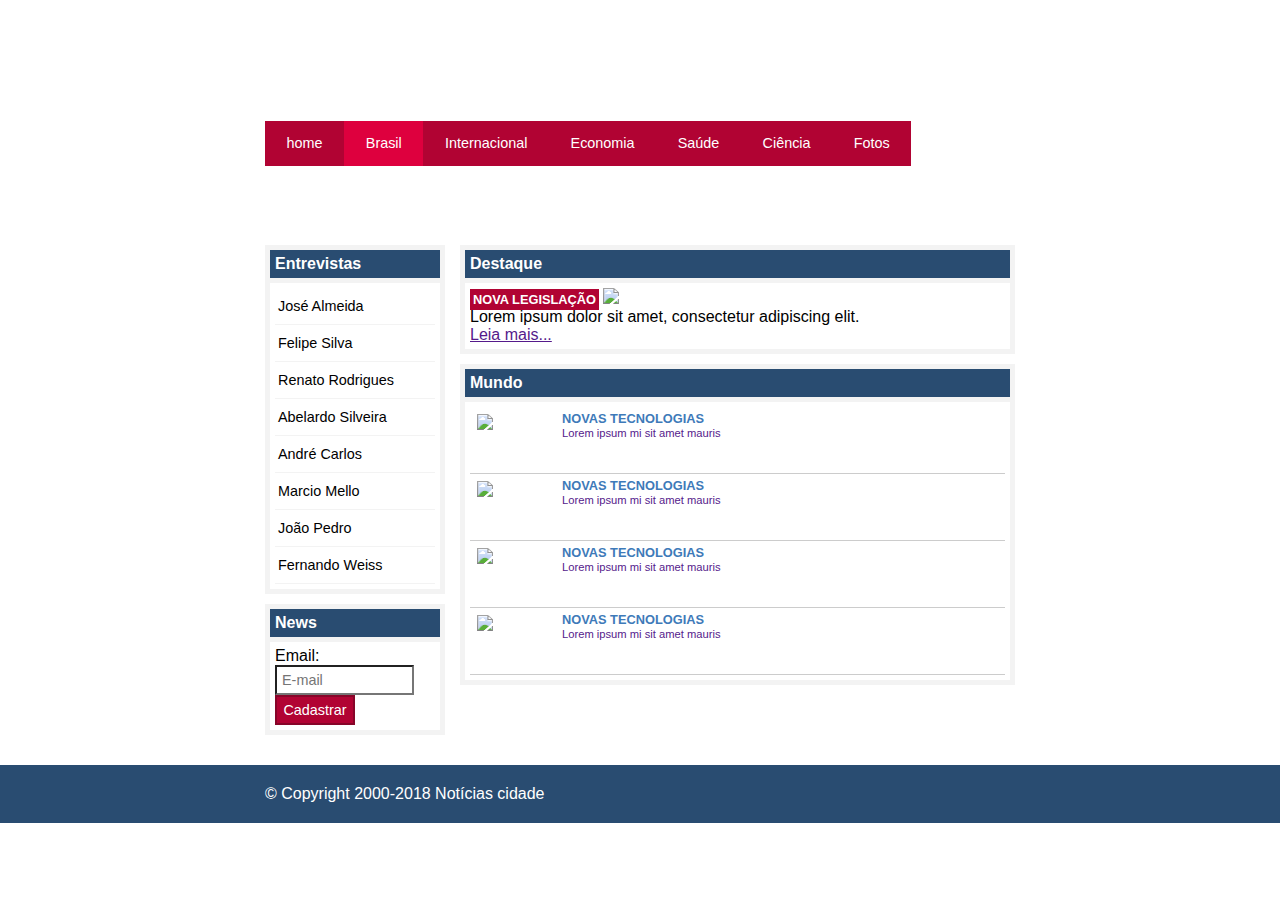
==== brasil.html @ 6afe65d1 "add paginas brasil,fotos,nova-legislacao" ====
<!DOCTYPE html>
<html>
<head>
	<title>Notícias cidade - seu site de notícias</title>
	<meta charset="utf-8">

	<link rel="stylesheet" type="text/css" href="css/estilo.css">
</head>
<body id="duas-colunas" class="brasil">
	<!-- Inicio do container -->
	<div id="container">
		<!-- Inicio do topo -->
		<div id="topo">
			<h1 class="logo">Notícias cidade</h1>

			<ul id="navegacao">
				<li class="primeiro">
					<a id="home" href="index.html">home</a>
				</li>
				<li>
					<a id="brasil" href="brasil.html">Brasil</a>
				</li>
				<li>
					<a id="internacional" href="internacional.html">Internacional</a>
				</li>
				<li>
					<a id="economia" href="economia.html">Economia</a>
				</li>
				<li>
					<a id="saude" href="saude.html">Saúde</a>
				</li>
				<li>
					<a id="ciencia" href="ciencia.html">Ciência</a>
				</li>
				<li>
					<a id="fotos" href="fotos.html">Fotos</a>
				</li>
			</ul>
		</div> <!--fim do topo -->

		<!-- Inicio conteudo -->
		<div id="conteudo">

			<div id="primario">

				<div class="caixa destaque">
					<h2>Destaque</h2>
					<div class="caixa-conteudo">
						<h3>Nova legislação</h3>
						<img src="img/imagens/taxi.jpg" width="100%">
						<p>Lorem ipsum dolor sit amet, consectetur adipiscing elit.</p>
						<a href="">Leia mais...</a>
					</div>
				</div>

				<!-- Inicio Lista noticias -->

				<div class="caixa">
					<h2>Mundo</h2>
					<div class="caixa-conteudo">
						<ul id="lista-noticias">
							<li>
								<a href="">
									<img src="img/imagens/tecnologia.jpg" width="80">
									<h3>Novas tecnologias</h3>
									<p>Lorem ipsum mi sit amet mauris</p>
								</a>
							</li>
							<li>
								<a href="">
									<img src="img/imagens/tecnologia.jpg" width="80">
									<h3>Novas tecnologias</h3>
									<p>Lorem ipsum mi sit amet mauris</p>
								</a>
							</li>
							<li>
								<a href="">
									<img src="img/imagens/tecnologia.jpg" width="80">
									<h3>Novas tecnologias</h3>
									<p>Lorem ipsum mi sit amet mauris</p>
								</a>
							</li>
							<li>
								<a href="">
									<img src="img/imagens/tecnologia.jpg" width="80">
									<h3>Novas tecnologias</h3>
									<p>Lorem ipsum mi sit amet mauris</p>
								</a>
							</li>
						</ul>
					</div>
				</div>

			</div> <!-- Fim Lista noticias -->

			
			<!-- Inicio lateral -->
			<div id="lateral">

				<div class="caixa">
					<h2>Entrevistas</h2>
					<div class="caixa-conteudo">
						<ul>
							<li><a href="">José Almeida</a></li>
							<li><a href="">Felipe Silva</a></li>
							<li><a href="">Renato Rodrigues</a></li>
							<li><a href="">Abelardo Silveira</a></li>
							<li><a href="">André Carlos</a></li>
							<li><a href="">Marcio Mello</a></li>
							<li><a href="">João Pedro</a></li>
							<li><a href="">Fernando Weiss</a></li>
						</ul>
					</div>
				</div>

			<!-- News -->		
				<div class="caixa">
					<h2>News</h2>
					<div class="caixa-conteudo">
						<form>
							<div>
								<label for="email">Email:</label>
								<input id="email" type="text" name="email" placeholder="E-mail">
							</div>
							<div>
								<input class="submit" type="submit" value="Cadastrar">
							</div>
						</form>
					</div>
				</div>
			
			</div><!-- Fim lateral-->

		</div><!-- Fim conteudo -->


	</div><!-- fim /container -->

	<div id="container-rodape" style="clear: both;">
		<div id="rodape">

			&copy; Copyright 2000-2018 Notícias cidade

		</div>
	</div>
</body>
</html>
---- css/estilo.css ----
/* Estrutura do site */

* {
	margin: 0;
	padding: 0;
}

body {
	font-family: "Trebuchet MS", Helvetica, sans-serif;
	background: #fff url(../img/imagens/fundo.png) repeat-x top center;
}

#container {
	width: 750px;
	margin: 0 auto;
	/*border: 1px solid red;*/
}

#topo {
	height: 150px;
	background: url(../img/imagens/detalhe-topo.png) no-repeat right top;
	padding-top: 25px;
	/*border: 1px solid red;*/
}

.logo {
	width: 152px;
	height: 66px;
	background: url(../img/imagens/logo.png) no-repeat center;
	text-indent: -3000px;
}

/* Barra de navegação */
ul {
	margin: 0;
	padding: 0;
	list-style: none;
}

#topo ul {
	margin-top: 30px;
	background: #b10333;
	float: left;
}

#topo ul li {
	float: left;
}

#topo ul a {
	font-size: 0.9em;
	display: block;
	padding: 0.5em 1.5em;
	line-height: 2.1em;
	text-decoration: none;
	color: #fff;
	background: url(../img/imagens/divisor.png) no-repeat left center;

}

#topo ul .primeiro a {
	background: none;
}

#topo ul a:hover {
	color: #69001d;
}

body.home #navegacao a#home,
body.brasil #navegacao a#brasil,
body.internacional #navegacao a#internacional,
body.fotos #navegacao a#fotos
 {
	color: #fff;
	background: #de003e;
	cursor: text;
}

/* Configura layout de três colunas */
#conteudo {
	background: #f5f5f5;
	margin-top: 60px;
}   


#lateral {
	width: 180px;
	float: left;
	margin: 0 0 20px -750px;
}

#primario {
	width: 270px;
	float: left;
	margin: 0 0 20px 195px;
}

#duas-colunas #primario {
	width: 555px;
}

#uma-coluna #primario {
	width: 750px;
	margin: 0 0 20px 0;
}

#secundario {
	width: 270px;
	float: left;
	margin: 0 0 20px 15px;
}

.caixa {
	margin: 10px 0;
	padding: 5px;
	background: #f3f3f3 url(../img/imagens/fundo-caixa.png);
}

h2 {
	font-size: 1em;
	background-color: #294c71;
	color: #fff;
	padding: 5px;
}

.caixa-conteudo {
	padding: 5px;
	background: #fff;
	margin-top: 5px;
}

/* Formatar menus laterais */
#lateral ul a {
	font-size: 0.9em;
	padding: 3px;
	display: block;
	line-height: 30px;
	color: #000;
	text-decoration: none;
	border-bottom: 1px solid #f3f3f3;
}

#lateral ul a:hover {
	background: #f9f9f9 url(../img/imagens/marcador.png) no-repeat left center;
	padding-left: 20px;
	color: #a1a1a1;

}

label {
	display: block;
	cursor: pointer;
}

input {
	padding: 5px;
	width: 125px;
	font-size: 0.9em;
	background-color: #fff;
}

input.submit {
	width: 80px;
	color: #fff;
	background-color: #b10333;
	border: 2px solid #870529;
}

/* Formatando imagens */

img.imagem-principal {
	width: 98%
	border: 3px solid #dfdfdf;
}

/* Formatando cabeçalhos */
h3 {
	text-transform: uppercase;
	display: inline;
	font-size: 0.8em;
	padding: 3px;
}

.destaque h3 {
	background: #b10333;
	color: #fff;
}

.entrevista h3 {
	background: #de003e;
}

#lista-noticias li {
	padding: 2px;
	border-bottom: 1px solid #ccc;
	height: 62px;
}

#lista-noticias li a img {
	float: left;
	margin: 5px;
}

#lista-noticias li a {
	text-decoration: none;
}

#lista-noticias li a h3 {
	font-size: 0.8em;
	padding: 0;
	color: #3e7ab9;
}

#lista-noticias li a p {
	font-size: 0.7em;
}

#lista-noticias li:hover {
	background: #eee;
	cursor: pointer;
}

/* Rodape */
#container-rodape {
	background: #294c71;
	padding: 20px;
}

#rodape {
	width: 750px;
	margin: 0 auto;
	color: #fff;
}
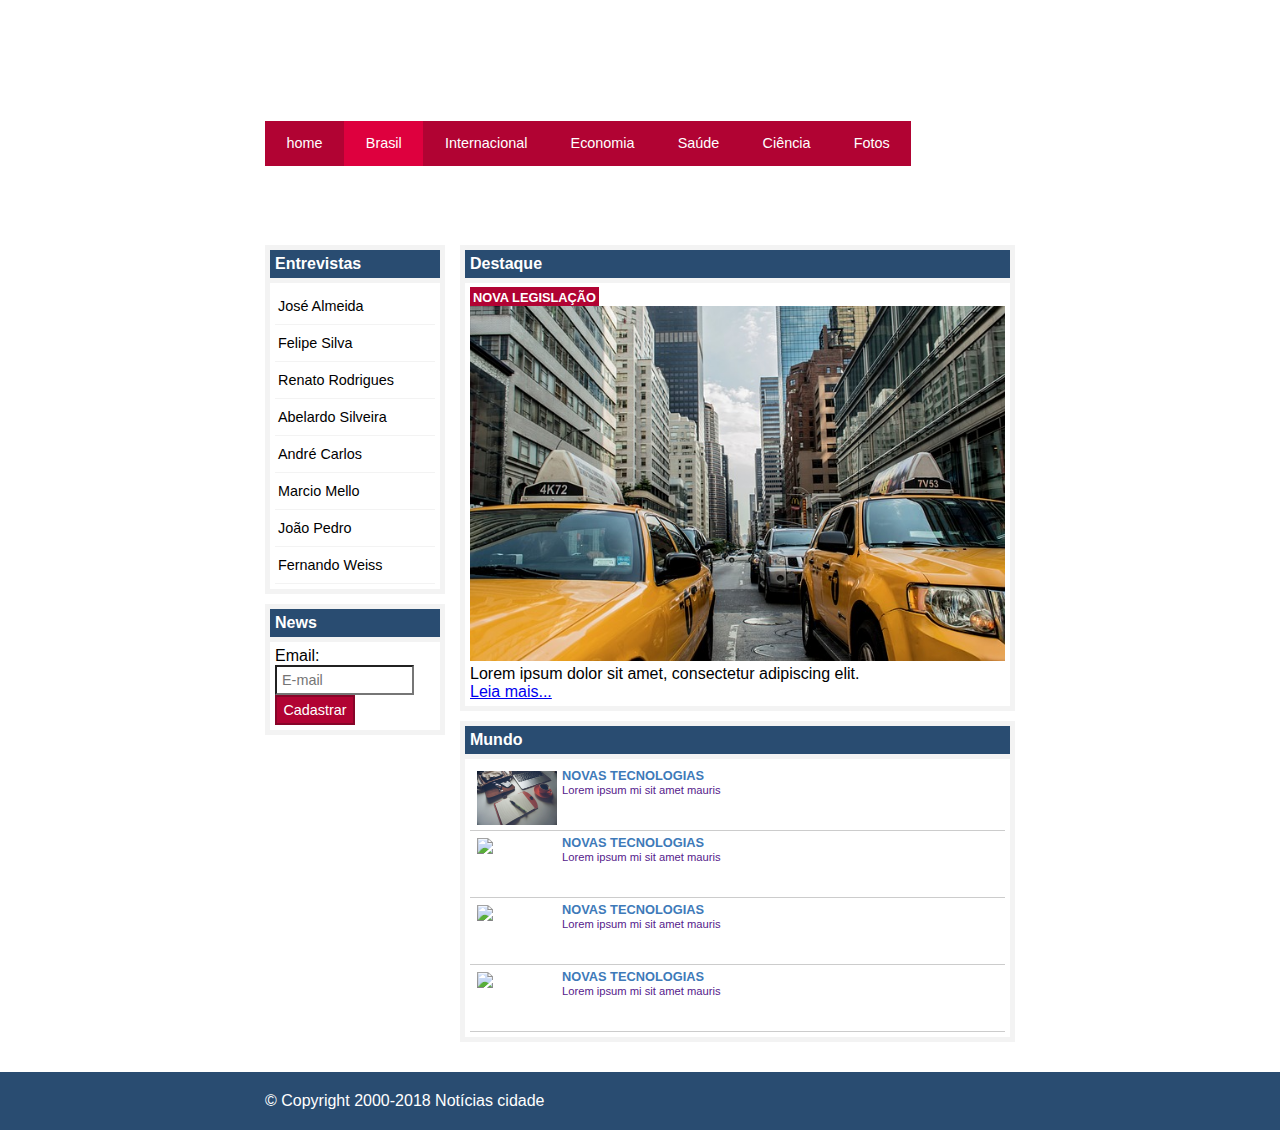
==== commit f4829b42: "update htmls" ====
--- a/brasil.html
+++ b/brasil.html
@@ -4,7 +4,7 @@
 	<title>Notícias cidade - seu site de notícias</title>
 	<meta charset="utf-8">
 
-	<link rel="stylesheet" type="text/css" href="css/estilo.css">
+	<link rel="stylesheet" type="text/css" href="https://vsamp.github.io/css/estilo.css">
 </head>
 <body id="duas-colunas" class="brasil">
 	<!-- Inicio do container -->
@@ -15,25 +15,25 @@
 
 			<ul id="navegacao">
 				<li class="primeiro">
-					<a id="home" href="index.html">home</a>
+					<a id="home" href="https://vsamp.github.io/index.html">home</a>
 				</li>
 				<li>
-					<a id="brasil" href="brasil.html">Brasil</a>
+					<a id="brasil" href="https://vsamp.github.io/brasil.html">Brasil</a>
 				</li>
 				<li>
-					<a id="internacional" href="internacional.html">Internacional</a>
+					<a id="internacional" href="">Internacional</a>
 				</li>
 				<li>
-					<a id="economia" href="economia.html">Economia</a>
+					<a id="economia" href="">Economia</a>
 				</li>
 				<li>
-					<a id="saude" href="saude.html">Saúde</a>
+					<a id="saude" href="">Saúde</a>
 				</li>
 				<li>
-					<a id="ciencia" href="ciencia.html">Ciência</a>
+					<a id="ciencia" href="">Ciência</a>
 				</li>
 				<li>
-					<a id="fotos" href="fotos.html">Fotos</a>
+					<a id="fotos" href="https://vsamp.github.io/fotos.html">Fotos</a>
 				</li>
 			</ul>
 		</div> <!--fim do topo -->
@@ -47,9 +47,9 @@
 					<h2>Destaque</h2>
 					<div class="caixa-conteudo">
 						<h3>Nova legislação</h3>
-						<img src="img/imagens/taxi.jpg" width="100%">
+						<img src="https://vsamp.github.io/img/taxi.jpg" width="100%">
 						<p>Lorem ipsum dolor sit amet, consectetur adipiscing elit.</p>
-						<a href="">Leia mais...</a>
+						<a href="https://vsamp.github.io/nova-legislacao.html">Leia mais...</a>
 					</div>
 				</div>
 
@@ -61,28 +61,28 @@
 						<ul id="lista-noticias">
 							<li>
 								<a href="">
-									<img src="img/imagens/tecnologia.jpg" width="80">
+									<img src="https://vsamp.github.io/img/tecnologia.jpg" width="80">
 									<h3>Novas tecnologias</h3>
 									<p>Lorem ipsum mi sit amet mauris</p>
 								</a>
 							</li>
 							<li>
 								<a href="">
-									<img src="img/imagens/tecnologia.jpg" width="80">
+									<img src="https://vsamp.github.io/tecnologia.jpg" width="80">
 									<h3>Novas tecnologias</h3>
 									<p>Lorem ipsum mi sit amet mauris</p>
 								</a>
 							</li>
 							<li>
 								<a href="">
-									<img src="img/imagens/tecnologia.jpg" width="80">
+									<img src="https://vsamp.github.io/tecnologia.jpg" width="80">
 									<h3>Novas tecnologias</h3>
 									<p>Lorem ipsum mi sit amet mauris</p>
 								</a>
 							</li>
 							<li>
 								<a href="">
-									<img src="img/imagens/tecnologia.jpg" width="80">
+									<img src="https://vsamp.github.io/tecnologia.jpg" width="80">
 									<h3>Novas tecnologias</h3>
 									<p>Lorem ipsum mi sit amet mauris</p>
 								</a>
@@ -90,6 +90,8 @@
 						</ul>
 					</div>
 				</div>
+
+			
 
 			</div> <!-- Fim Lista noticias -->
 
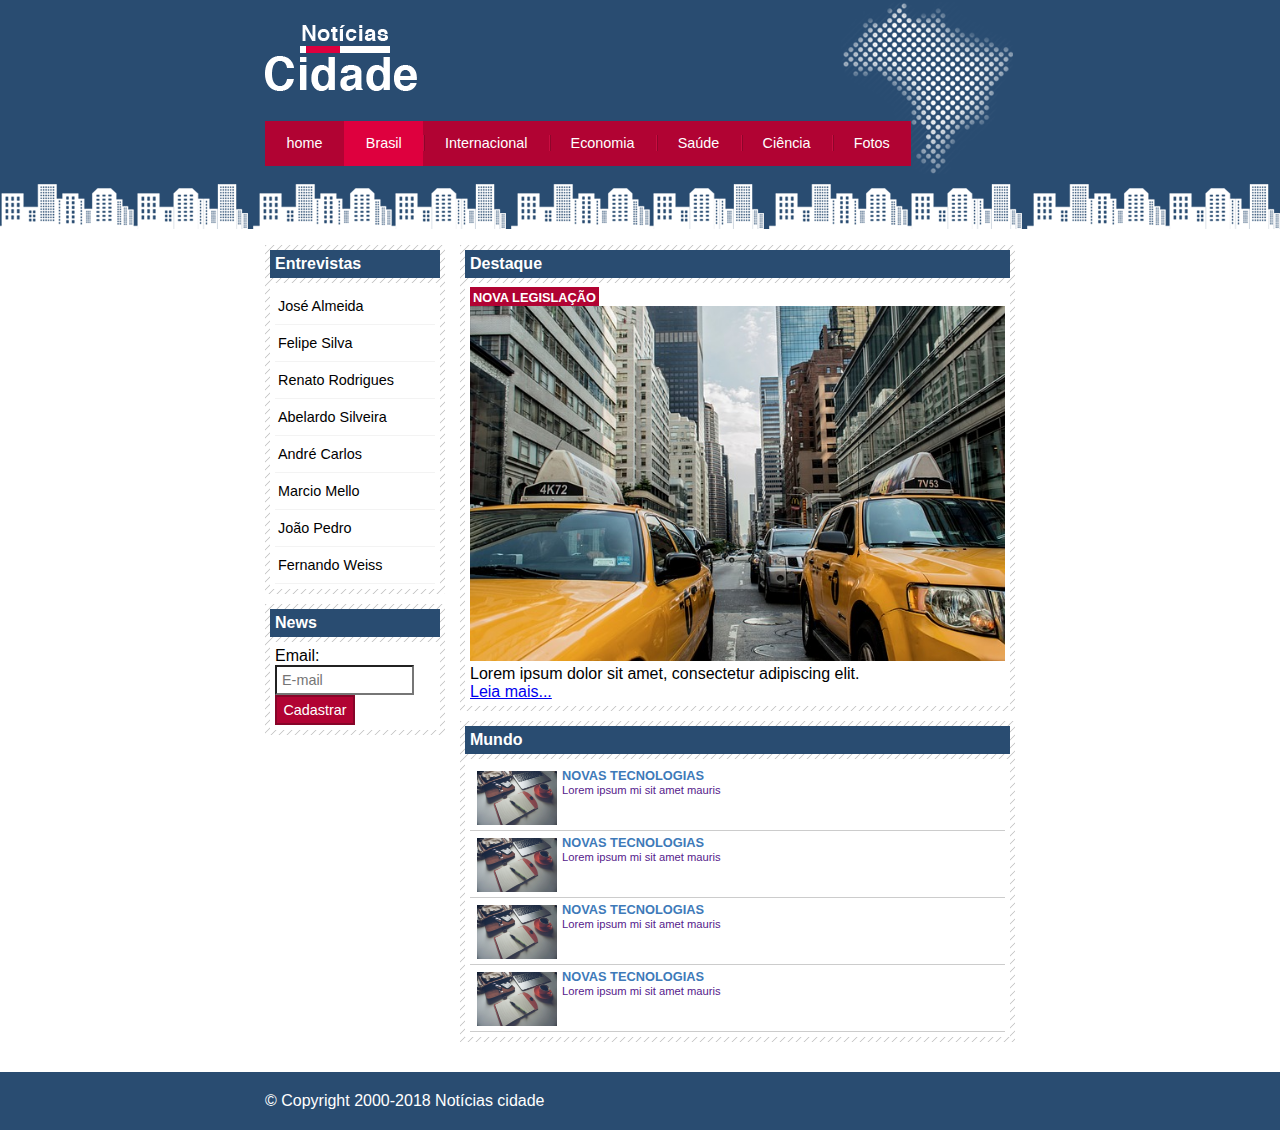
==== commit 403e600d: "update brasil.html" ====
--- a/brasil.html
+++ b/brasil.html
@@ -49,7 +49,7 @@
 						<h3>Nova legislação</h3>
 						<img src="https://vsamp.github.io/img/taxi.jpg" width="100%">
 						<p>Lorem ipsum dolor sit amet, consectetur adipiscing elit.</p>
-						<a href="https://vsamp.github.io/nova-legislacao.html">Leia mais...</a>
+						<a href="https://vsamp.github.io/img/nova-legislacao.html">Leia mais...</a>
 					</div>
 				</div>
 
@@ -68,21 +68,21 @@
 							</li>
 							<li>
 								<a href="">
-									<img src="https://vsamp.github.io/tecnologia.jpg" width="80">
+									<img src="https://vsamp.github.io/img/tecnologia.jpg" width="80">
 									<h3>Novas tecnologias</h3>
 									<p>Lorem ipsum mi sit amet mauris</p>
 								</a>
 							</li>
 							<li>
 								<a href="">
-									<img src="https://vsamp.github.io/tecnologia.jpg" width="80">
+									<img src="https://vsamp.github.io/img/tecnologia.jpg" width="80">
 									<h3>Novas tecnologias</h3>
 									<p>Lorem ipsum mi sit amet mauris</p>
 								</a>
 							</li>
 							<li>
 								<a href="">
-									<img src="https://vsamp.github.io/tecnologia.jpg" width="80">
+									<img src="https://vsamp.github.io/img/tecnologia.jpg" width="80">
 									<h3>Novas tecnologias</h3>
 									<p>Lorem ipsum mi sit amet mauris</p>
 								</a>
